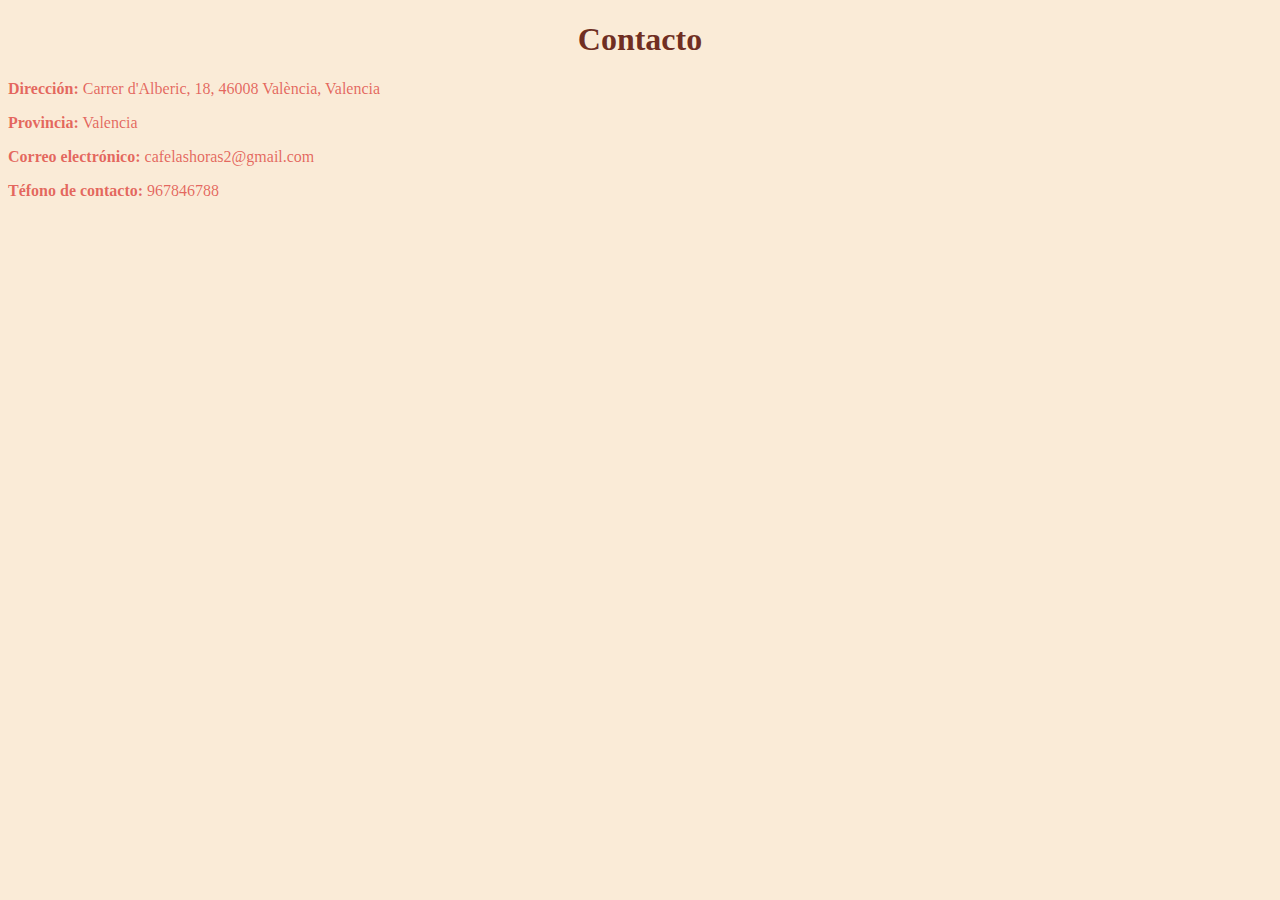
==== contacto.html @ f3e676a8 "Todo" ====
<!DOCTYPE html>
<html lang="es">
<head>
    <meta charset="UTF-8">
    <meta name="viewport" content="width=device-width, initial-scale=1.0">
    <meta http-equiv="X-UA-Compatible" content="ie=edge">
    <title>Práctica1.13 - Contacto</title>
    <link rel="stylesheet" href="estilo.css">
</head>
<body>
    <h1>Contacto</h1>
    
    <p><b>Dirección:</b> Carrer d'Alberic, 18, 46008 València, Valencia</p>
    <p><b>Provincia:</b> Valencia</p>
    <p><b>Correo electrónico:</b> cafelashoras2@gmail.com</p>
    <p><b>Téfono de contacto:</b> 967846788</p>
</body>
</html>
---- estilo.css ----
body{
    background-color: antiquewhite;
}
h1.titulo{
    text-align: center;
    
}

p.izquierda {
    float: left;
  }
 p.centro {
    float: center;
  }
  p.derecha {
    float: right;
  }
h1 {
    text-align: center;
    color:rgba(87, 11, 1, 0.849);
}
p{
    color: rgba(211, 1, 1, 0.582);
}
  /*http://www.mclibre.org/consultar/htmlcss/css/css-posicionamiento-flotante.html*/
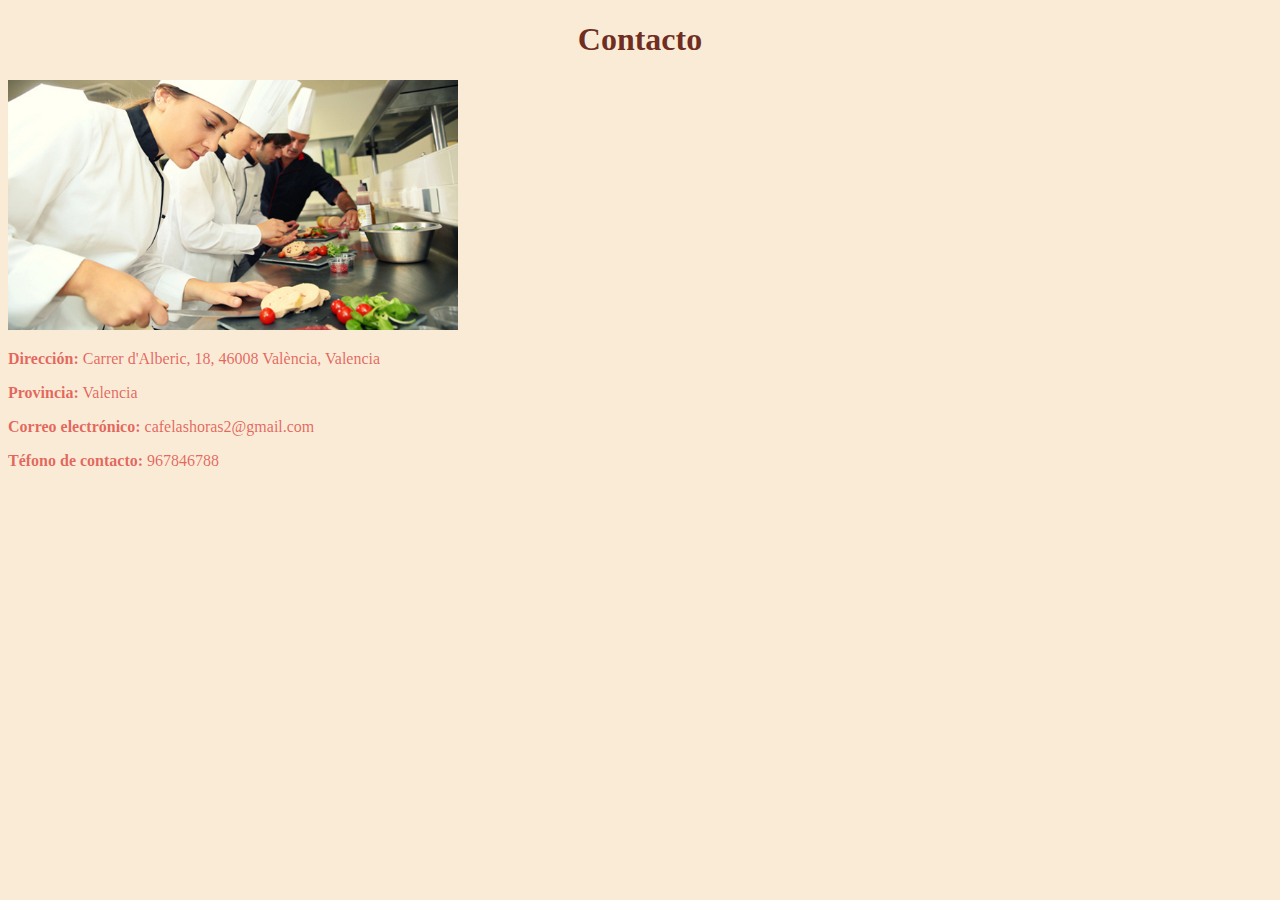
==== commit b6570313: "Casi fin" ====
--- a/contacto.html
+++ b/contacto.html
@@ -9,7 +9,7 @@
 </head>
 <body>
     <h1>Contacto</h1>
-    
+    <p class="personalcocina"><img src="img/personalcocina.jpg" title="personalcocina" alt="personalcocina" width="450" height="250"></p>
     <p><b>Dirección:</b> Carrer d'Alberic, 18, 46008 València, Valencia</p>
     <p><b>Provincia:</b> Valencia</p>
     <p><b>Correo electrónico:</b> cafelashoras2@gmail.com</p>
--- a/estilo.css
+++ b/estilo.css
@@ -6,15 +6,20 @@
     
 }
 
-p.izquierda {
+ p.izquierda {
     float: left;
+    
   }
  p.centro {
-    float: center;
+  text-align: center;
   }
   p.derecha {
     float: right;
   }
+  p.fotocafeteria{
+    text-align: center;
+  }
+  
 h1 {
     text-align: center;
     color:rgba(87, 11, 1, 0.849);
